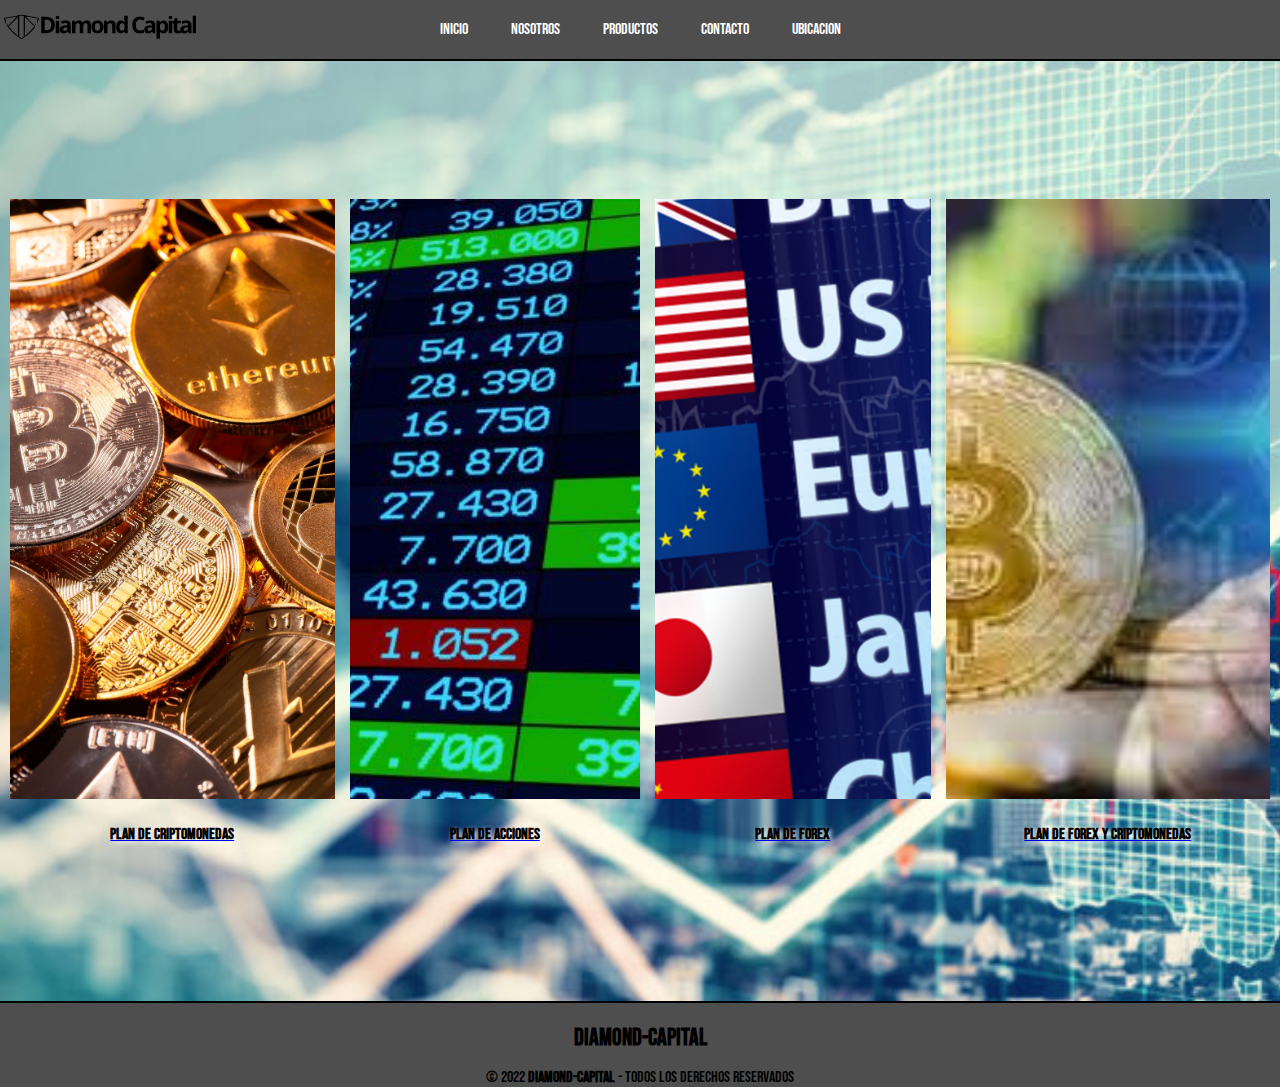
==== public/pages/products.html @ 0a845d53 "Add files via upload" ====
<!doctype html>
<html lang="en">
  <head>
    <!-- Required meta tags -->
    <meta charset="utf-8">
    <meta name="viewport" content="width=device-width, initial-scale=1, shrink-to-fit=no">

    <!-- Bootstrap CSS -->
    <link rel="stylesheet" href="https://cdn.jsdelivr.net/npm/bootstrap@4.6.1/dist/css/bootstrap.min.css" integrity="sha384-zCbKRCUGaJDkqS1kPbPd7TveP5iyJE0EjAuZQTgFLD2ylzuqKfdKlfG/eSrtxUkn" crossorigin="anonymous">
    <link rel="preconnect" href="https://fonts.googleapis.com">
    <link rel="preconnect" href="https://fonts.gstatic.com" crossorigin>
    <link href="https://fonts.googleapis.com/css2?family=Bebas+Neue&display=swap" rel="stylesheet">
    <link rel="stylesheet" href="../styles/styles.css">
    <title>Productos</title>
  </head>
  <body class="BK-img">
      <header class="header">
     <div class="logo"><img src="../IMG1/LogoMakr-7IA0e2.png"></div>
     <ul class="nav-bar">
       <li><a href="../index.html">Inicio</a></li>
       <li><a href="./acercade.html">Nosotros</a></li>
       <li><a href="./products.html">Productos</a></li>
       <li><a href="./Contacto.html">Contacto</a></li>
       <li><a href="./ubicacion.html">Ubicacion</a></li>
     </ul>
      </header>
<main>
    <div class="grid-productos">
    <div class="galery--item--productos">
        <img src="../IMG1/coins.jpg" alt"" class="galery__img">
       <a href="contacto.html"> <h4>Plan de Criptomonedas</h4></a>
    </div>
    <div class="galery--item--productos">
        <img src="../IMG1/stocks.jpg" alt"" class="galery__img">
        <a href="contacto.html"> <h4>Plan de Acciones</h4></a>
    </div>
    <div class="galery--item--productos">
        <img src="../IMG1/forexdivi.jpg" alt"" class="galery__img">
        <a href="contacto.html"> <h4>Plan de Forex</h4></a>
    </div>
    <div class="galery--item--productos">
        <img src="../IMG1/fxcrip.jpg" alt"" class="galery__img">
        <a href="contacto.html"> <h4>Plan de Forex y Criptomonedas</h4></a>
    </div>
    </div>
</main>

   <footer class="footer">
      <h2 class="titulo">Diamond-Capital</h2>
      <div class="redes-sociales">
        <i class="fa-brands fa-twitter"></i>
        <i class="fa-brands fa-facebook"></i>
        <i class="fa-brands fa-whatsapp"></i>
      </div>
      <p class="all-copy">
        &copy; 2022 <b>Diamond-Capital</b> - Todos los Derechos Reservados
      </p>
    </footer>
    <script src="https://cdn.jsdelivr.net/npm/jquery@3.5.1/dist/jquery.slim.min.js" integrity="sha384-DfXdz2htPH0lsSSs5nCTpuj/zy4C+OGpamoFVy38MVBnE+IbbVYUew+OrCXaRkfj" crossorigin="anonymous"></script>
    <script src="https://cdn.jsdelivr.net/npm/bootstrap@4.6.1/dist/js/bootstrap.bundle.min.js" integrity="sha384-fQybjgWLrvvRgtW6bFlB7jaZrFsaBXjsOMm/tB9LTS58ONXgqbR9W8oWht/amnpF" crossorigin="anonymous"></script>
  </body>
</html>
---- public/styles/styles.css ----
@import url("https://fonts.googleapis.com/css2?family=Bebas+Neue&display=swap");
:root {
  --nav-color:#ffffff62;
}

body {
  margin: 0%;
  padding: 0%;
  font-family: "Bebas Neue", cursive;
}

.BK-img {
  background-image: url(../IMG1/fiscalidad-del-forex.jpg);
  background-size: cover;
}

img {
  width: 20px;
}

.IMG {
  background-color: #094c66;
  background-size: cover;
}

/*Jumbotron*/
.jumbotron {
  background-image: url(../IMG1/Jumbotron.jpg);
  background-position: center;
  background-size: cover;
  height: 1000px;
  color: black;
  text-shadow: 4px 4px 6px white;
  border-radius: 0%;
  margin-bottom: 0;
}
.jumbotron p {
  font-size: 30px;
}
.jumbotron .textindex {
  text-align: center;
  padding: 180px;
}
.jumbotron .letra {
  font-size: 40px;
}

img {
  height: 550px;
  width: 40%;
}

h2 {
  color: black;
}

h1 {
  color: black;
  text-align: center;
}

p {
  color: black;
  text-align: center;
  -webkit-text-decoration: wavy;
          text-decoration: wavy;
}

/*boton de mas info que lleva a somo*/
button {
  background-color: aquamarine;
  /* box-shadow: #fff 4px 4px 0px;*/
  border-radius: 8px;
  transition: transform 20ms, box-shadow 200ms;
}
button button.active {
  transform: translateY(4px) translateX(4px);
  box-shadow: #094c66 0px 0px 0px;
}

h3 {
  color: #fff;
}

/*Formulario de contacto*/
.container1 {
  text-align: center;
  background-color: var(--nav-color);
  width: 70%;
  height: 70%;
  border: 5px solid rgba(0, 0, 0, 0.623);
  margin-left: 15%;
  margin-top: 10%;
  margin-bottom: 21%;
}

.c1 {
  background-color: rgba(2, 137, 255, 0.411);
  border-top: 10px solid black;
}

/*acerca de*/
.acercade {
  width: 60%;
  background-color: var(--nav-color);
  padding: 30px;
  border-radius: 5px;
  margin-top: 60px;
  margin-right: 20px;
  margin-left: 20%;
  margin-bottom: 10px;
  text-align: center;
  justify-content: space-evenly;
  color: #fff;
  font-size: medium;
  margin-bottom: 80px;
  border: 3.5px black solid;
}
.acercade:hover {
  transform: scale(1.08);
  transition: all 0.7s;
}

/*galeria de fotos de acerca de*/
.galery-container {
  display: grid;
  grid-template-columns: repeat(3, 1fr);
  grid-auto-rows: 250px;
  padding: 20px;
  grid-gap: 10px;
  margin-bottom: 50px;
}
.galery-container .galery--item {
  position: relative;
}
.galery-container .galery--item:hover {
  transform: scale(1.08);
  transition: all 0.7s;
}
.galery-container .galery--item:nth-child(1) {
  grid-column: span 2;
}
.galery-container .galery--item:nth-child(6) {
  grid-column: span 2;
}
.galery-container .galery--item:nth-child(5) {
  grid-row: span 2;
}
.galery-container h1 {
  text-align: center;
  color: #fff;
}
.galery-container h4 {
  position: absolute;
  bottom: 0;
  color: white;
  background: linear-gradient(rgba(255, 255, 255, 0.5), rgb(0, 0, 0));
  width: 100%;
  margin: 0;
  text-align: center;
}
.galery-container .galery__img {
  width: 100%;
  height: 100%;
  -o-object-fit: cover;
     object-fit: cover;
}
.galery-container .galery--item:nth-child(1) {
  grid-column: span 2;
}
.galery-container .galery--item:nth-child(6) {
  grid-column: span 2;
}
.galery-container .galery--item:nth-child(5) {
  grid-row: span 2;
}
@media only screen and (min-width: 668px) {
  .galery-container .galery-container {
    grid-template-columns: repeat(2, 1fr);
  }
}
@media only screen and (min-width: 780px) {
  .galery-container .galery-container {
    grid-template-columns: repeat(3, 1fr);
  }
}

.galery--item:nth-child(1) {
  grid-column: span 2;
}

.galery--item:nth-child(6) {
  grid-column: span 2;
}

.galery--item:nth-child(5) {
  grid-row: span 2;
}

@media only screen and (min-width: 668px) {
  .galery-container {
    grid-template-columns: repeat(2, 1fr);
  }
}
@media only screen and (min-width: 780px) {
  .galery-container {
    grid-template-columns: repeat(3, 1fr);
  }
}
/*Ubicacion*/
.ubicacion {
  width: 60%;
  background-color: var(--nav-color);
  padding: 30px;
  border-radius: 5px;
  margin-top: 10%;
  margin-left: 15%;
  margin-bottom: 8%;
  text-align: center;
  justify-content: space-evenly;
  color: #fff;
  font-size: medium;
}
.ubicacion img {
  width: 60%;
  height: 80%;
}
.ubicacion:hover {
  transform: scale(1.08);
  transition: all 0.7s;
}
.ubicacion img:hover {
  transform: scale(1.08);
  transition: all 0.7s;
}

.grid-productos {
  display: grid;
  grid-template-columns: auto auto auto auto;
  grid-template-rows: 600px;
  padding: 10px;
  grid-gap: 15px;
  margin-top: 10%;
  margin-bottom: 15%;
}
.grid-productos .grid-productos {
  position: relative;
}
.grid-productos .productos--img {
  width: 100%;
  height: 100%;
}
.grid-productos .galery--item--productos {
  position: relative;
}
.grid-productos .galery--item--productos:hover {
  transform: scale(1.08);
  transition: all 0.7s;
}
.grid-productos .galery__img {
  width: 100%;
  height: 100%;
  -o-object-fit: cover;
     object-fit: cover;
}
.grid-productos h4 {
  color: black;
  text-shadow: 2px 2px 5px white;
  text-align: center;
}

/* Agrego Imagenes del Carousel como Background*/
.first-img-carousel {
  height: 80vh;
  background-image: url("../IMG1/traders1.jpg");
  background-position: center;
  background-size: cover;
}

.second-img-carousel {
  height: 80vh;
  background-image: url("../IMG1/oficina.jpg");
  background-position: center;
  background-size: cover;
}

.third-img-carousel {
  height: 80vh;
  background-image: url("../IMG1/traders2.jpg");
  background-position: top;
  background-size: cover;
}

/* Aplico flex para centrar el boton del index*/
.container-index {
  height: 15vh;
  display: flex;
  flex-direction: column;
  justify-content: center;
  align-items: center;
}

/* Le doy tamano al boton de Mas Info*/
.container button {
  width: 100px;
}

/* Agrego esta clase para que no se rompa el footer*/
.footer-container {
  max-width: 100vw;
  margin: 0;
}

/*header*/
.header {
  background-color: #4e4e4e;
  display: flex;
  align-items: center;
  border-bottom: 2px black solid;
}

.logo img {
  width: auto;
  height: auto;
}
.logo:hover {
  transform: scale(1.08);
  transition: all 0.7s;
}
.logo span {
  color: #fff;
}

.nav-bar {
  list-style: none;
  padding: 0;
  width: 50%;
  max-width: 1000px;
  margin: auto;
}
.nav-bar li a {
  text-decoration: none;
  color: white;
  padding: 20px;
  display: block;
}
.nav-bar li {
  display: inline-block;
  text-align: center;
}
.nav-bar li:hover {
  background-color: black;
}

/*footer*/
footer {
  background: #4e4e4e;
  width: 100%;
  height: 25%;
  border-top: 2px black solid;
  position: static;
  bottom: 0;
}

footer .titulo {
  color: black;
  text-align: center;
  line-height: inherit;
  margin-bottom: 0;
}

footer .redes-sociales {
  justify-content: center;
  display: flex;
  margin-bottom: 0;
  padding: 8px;
}

footer .redes-sociales i {
  font-size: 30px;
  padding: 0 20px 0 20px;
  color: #fff;
}

footer .redes-sociales i:hover {
  transform: scale(2.08);
  transition: all 0.7s;
}

footer .all-copy {
  margin: 0;
}/*# sourceMappingURL=styles.css.map */
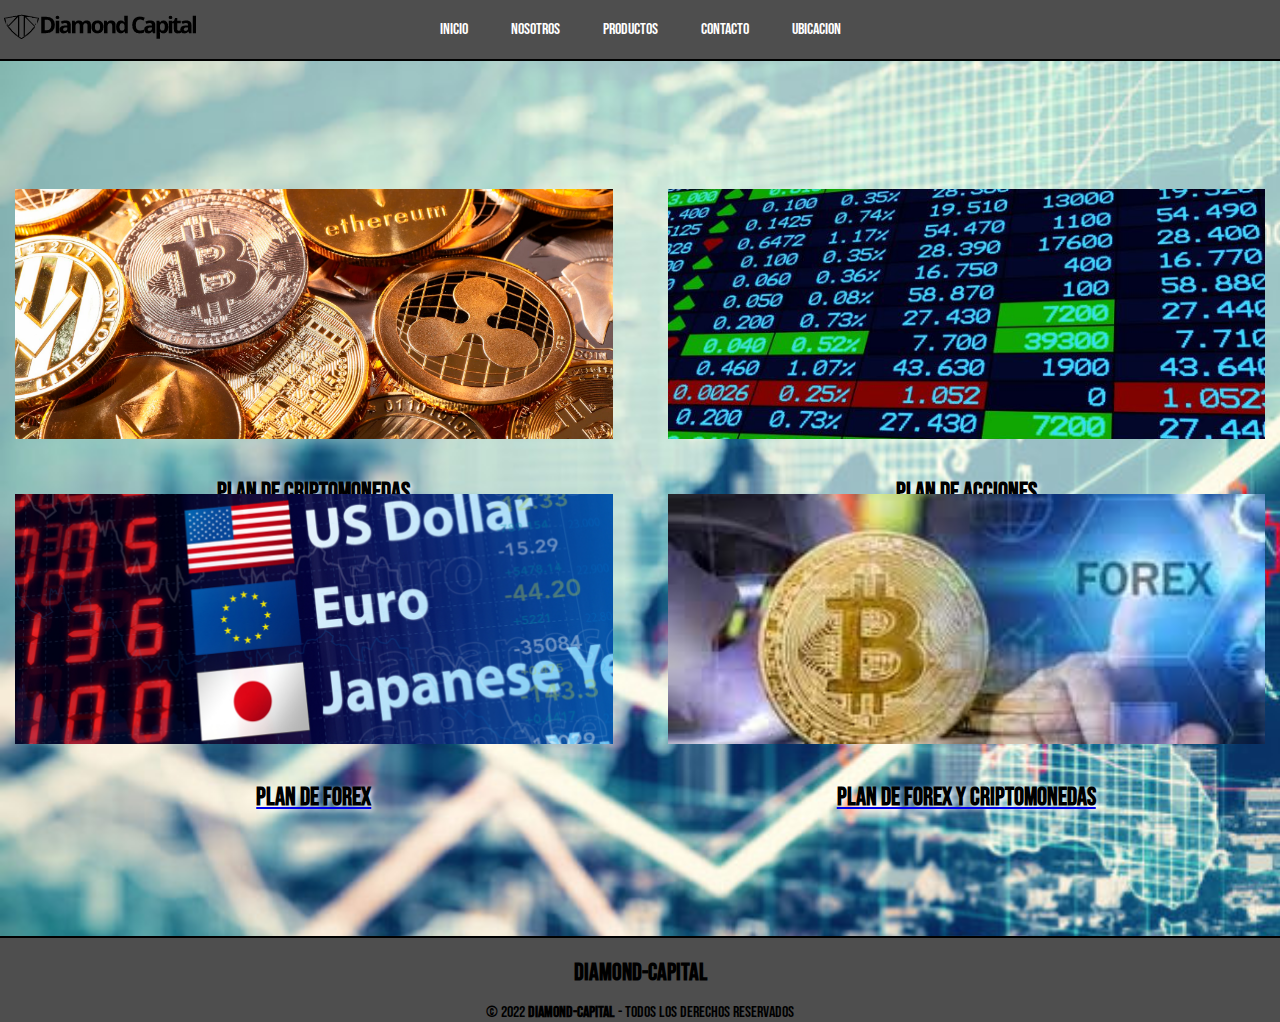
==== commit 151dac30: "Add files via upload" ====
--- a/public/pages/products.html
+++ b/public/pages/products.html
@@ -28,19 +28,19 @@
     <div class="grid-productos">
     <div class="galery--item--productos">
         <img src="../IMG1/coins.jpg" alt"" class="galery__img">
-       <a href="contacto.html"> <h4>Plan de Criptomonedas</h4></a>
+       <a href="Contacto.html"> <h4>Plan de Criptomonedas</h4></a>
     </div>
     <div class="galery--item--productos">
         <img src="../IMG1/stocks.jpg" alt"" class="galery__img">
-        <a href="contacto.html"> <h4>Plan de Acciones</h4></a>
+        <a href="Contacto.html"> <h4>Plan de Acciones</h4></a>
     </div>
     <div class="galery--item--productos">
         <img src="../IMG1/forexdivi.jpg" alt"" class="galery__img">
-        <a href="contacto.html"> <h4>Plan de Forex</h4></a>
+        <a href="Contacto.html"> <h4>Plan de Forex</h4></a>
     </div>
     <div class="galery--item--productos">
         <img src="../IMG1/fxcrip.jpg" alt"" class="galery__img">
-        <a href="contacto.html"> <h4>Plan de Forex y Criptomonedas</h4></a>
+        <a href="Contacto.html"> <h4>Plan de Forex y Criptomonedas</h4></a>
     </div>
     </div>
 </main>
--- a/public/styles/styles.css
+++ b/public/styles/styles.css
@@ -28,23 +28,16 @@
   background-image: url(../IMG1/Jumbotron.jpg);
   background-position: center;
   background-size: cover;
-  height: 1000px;
+  height: 800px;
   color: black;
   text-shadow: 4px 4px 6px white;
   border-radius: 0%;
   margin-bottom: 0;
 }
-.jumbotron p {
-  font-size: 30px;
-}
 .jumbotron .textindex {
   text-align: center;
-  padding: 180px;
-}
-.jumbotron .letra {
-  font-size: 40px;
-}
-
+  padding: 60px;
+}
 img {
   height: 550px;
   width: 40%;
@@ -91,7 +84,7 @@
   border: 5px solid rgba(0, 0, 0, 0.623);
   margin-left: 15%;
   margin-top: 10%;
-  margin-bottom: 21%;
+  margin-bottom: 40%;
 }
 
 .c1 {
@@ -197,9 +190,9 @@
   grid-row: span 2;
 }
 
-@media only screen and (min-width: 668px) {
+@media only screen and (min-width: 480px) {
   .galery-container {
-    grid-template-columns: repeat(2, 1fr);
+    grid-template-columns: repeat(1, 1fr);
   }
 }
 @media only screen and (min-width: 780px) {
@@ -215,7 +208,7 @@
   border-radius: 5px;
   margin-top: 10%;
   margin-left: 15%;
-  margin-bottom: 8%;
+  margin-bottom: 18%;
   text-align: center;
   justify-content: space-evenly;
   color: #fff;
@@ -236,12 +229,13 @@
 
 .grid-productos {
   display: grid;
-  grid-template-columns: auto auto auto auto;
-  grid-template-rows: 600px;
-  padding: 10px;
-  grid-gap: 15px;
+  grid-template-columns: repeat(2, 0.6fr);
+  grid-template-rows: 250px 250px;
+  grid-gap: 55px;
   margin-top: 10%;
   margin-bottom: 15%;
+  margin-left: 15px;
+  margin-right: 15px;
 }
 .grid-productos .grid-productos {
   position: relative;
@@ -254,8 +248,8 @@
   position: relative;
 }
 .grid-productos .galery--item--productos:hover {
-  transform: scale(1.08);
-  transition: all 0.7s;
+  transform: scale(0.8);
+  transition: all 1.7s;
 }
 .grid-productos .galery__img {
   width: 100%;
@@ -265,50 +259,9 @@
 }
 .grid-productos h4 {
   color: black;
+  font-size: 25px;
   text-shadow: 2px 2px 5px white;
   text-align: center;
-}
-
-/* Agrego Imagenes del Carousel como Background*/
-.first-img-carousel {
-  height: 80vh;
-  background-image: url("../IMG1/traders1.jpg");
-  background-position: center;
-  background-size: cover;
-}
-
-.second-img-carousel {
-  height: 80vh;
-  background-image: url("../IMG1/oficina.jpg");
-  background-position: center;
-  background-size: cover;
-}
-
-.third-img-carousel {
-  height: 80vh;
-  background-image: url("../IMG1/traders2.jpg");
-  background-position: top;
-  background-size: cover;
-}
-
-/* Aplico flex para centrar el boton del index*/
-.container-index {
-  height: 15vh;
-  display: flex;
-  flex-direction: column;
-  justify-content: center;
-  align-items: center;
-}
-
-/* Le doy tamano al boton de Mas Info*/
-.container button {
-  width: 100px;
-}
-
-/* Agrego esta clase para que no se rompa el footer*/
-.footer-container {
-  max-width: 100vw;
-  margin: 0;
 }
 
 /*header*/
@@ -351,6 +304,14 @@
 .nav-bar li:hover {
   background-color: black;
 }
+@media screen and (max-width: 480px) {
+  .nav-bar .nav-bar {
+    width: 25%;
+  }
+  .nav-bar .logo img {
+    width: 25px;
+  }
+}
 
 /*footer*/
 footer {
